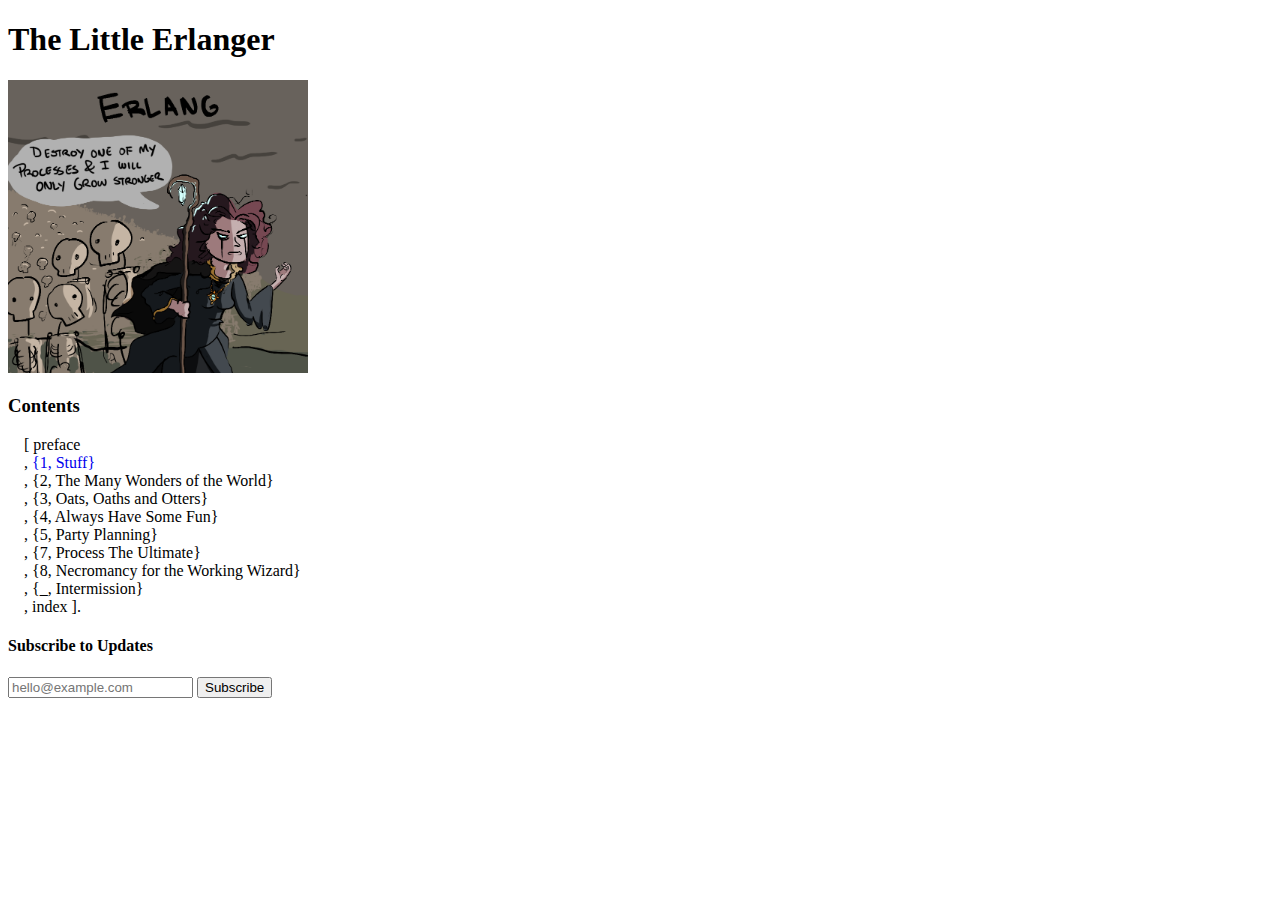
==== docs/index.html @ 6a1f6813 "draft: chapter 1" ====
<!DOCTYPE html>
<html lang="en">
  <head>
    <meta charset="utf-8">
    <meta name="viewport" content="width=device-width,initial-scale=1.0">

    <meta name="description" content="A little story to get into Erlang">
    <!-- Open Graph / Facebook -->
    <meta property="og:type" content="website">
    <meta property="og:url" content="https://abstractmachines.dev/">
    <meta property="og:title" content="Abstract Machines">
    <meta property="og:description" content="Abstract Machines makes tools to think clearly.">
    <meta property="og:image" content="https://abstractmachines.dev/assets/socialmedia.png">

    <!-- Twitter -->
    <meta property="twitter:card" content="summary_large_image">
    <meta property="twitter:url" content="https://abstractmachines.dev/">
    <meta property="twitter:title" content="Abstract Machines">
    <meta property="twitter:description" content="Abstract Machines makes tools to think clearly.">
    <meta property="twitter:image" content="https://abstractmachines.dev/assets/socialmedia.png">

    <title>The Little Erlanger</title>

    <link rel="preload" href="/global.css" as="style">
    <link rel="stylesheet" href="/global.css">
    <!-- Global site tag (gtag.js) - Google Analytics -->
    <script async src="https://www.googletagmanager.com/gtag/js?id=UA-65775908-6"></script>
    <script>
      window.dataLayer = window.dataLayer || [];
      function gtag(){dataLayer.push(arguments);}
      gtag('js', new Date());

      gtag('config', 'UA-XXXXXXX-6');
    </script>
  </head>
  <body>
    <h1> The Little Erlanger </h1>
    <img src="./assets/cover-drawing.png" width="300px"/>
    <h3> Contents </h3>
    <ul>
      <li> [ preface </li>
      <li> , <a href="./chapters/1-stuff.html"> {1, Stuff}</a> </li>
      <li> , {2, The Many Wonders of the World} </li>
      <li> , {3, Oats, Oaths and Otters} </li>
      <li> , {4, Always Have Some Fun} </li>
      <li> , {5, Party Planning}  </li>
      <li> , {7, Process The Ultimate}  </li>
      <li> , {8, Necromancy for the Working Wizard}  </li>
      <li> , {_, Intermission} </li> 
      <li> , index ]. </li> 
    </ul>
    <h4> Subscribe to Updates </h4>
    <form
      action="https://buttondown.email/api/emails/embed-subscribe/abstractmachines"
      method="post"
      target="popupwindow"
      onsubmit="window.open('https://buttondown.email/abstractmachines', 'popupwindow')"
      class="buttondown"
      >
      <input type="email" name="email" placeholder="hello@example.com" id="bd-email">
      <input type="hidden" value="1" name="embed"></input>
      <input type="submit" value="Subscribe"></input>
    </form>
  </body>
</html>
---- global.css ----
ul {
  list-style: none;
  padding: 0 1rem;
}

a {
  text-decoration: none;
}
---- global.css ----
ul {
  list-style: none;
  padding: 0 1rem;
}

a {
  text-decoration: none;
}
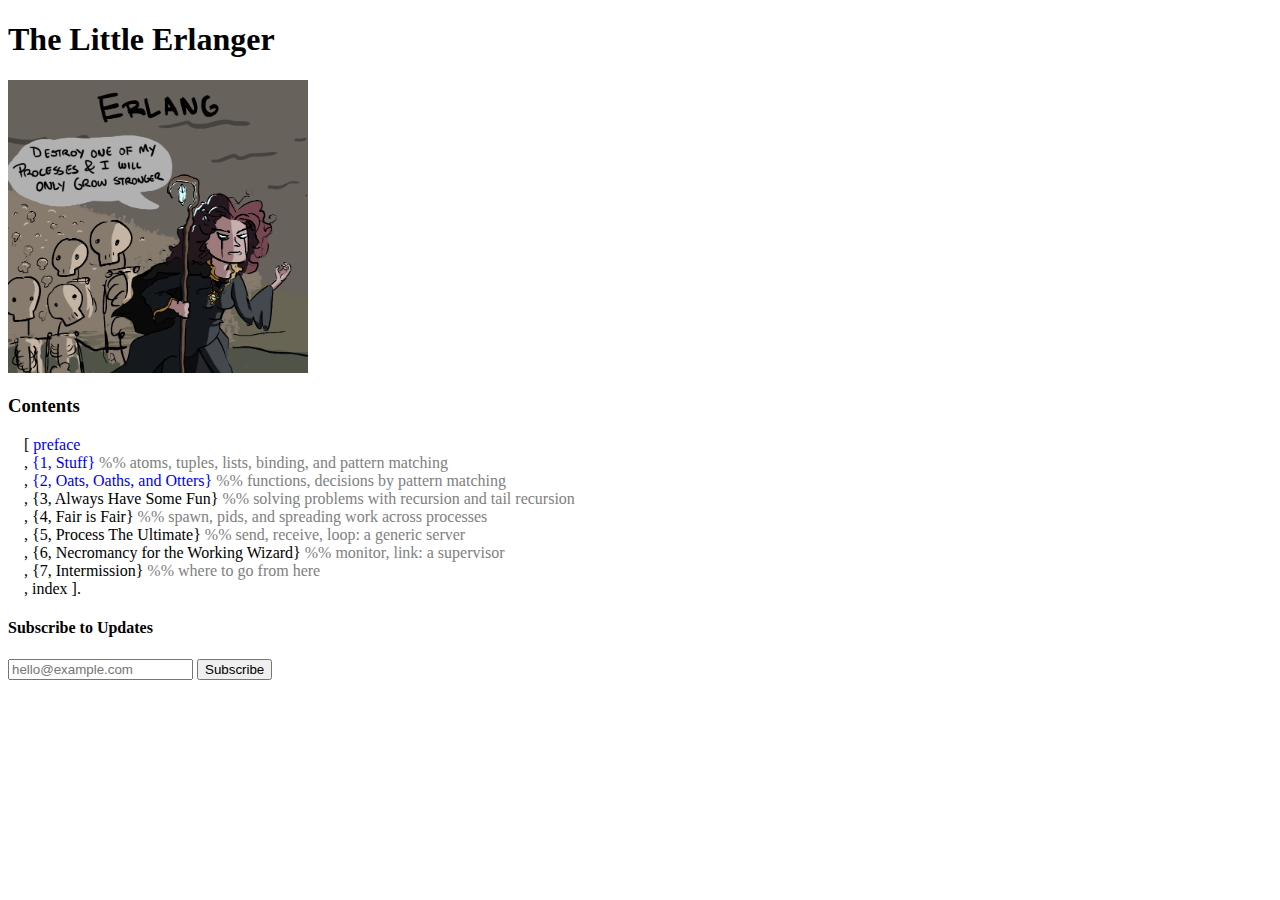
==== commit 366dedf7: "publish: Tue 01 Sep 2020 09:01:36 PM CEST" ====
--- a/docs/index.html
+++ b/docs/index.html
@@ -38,16 +38,15 @@
     <img src="./assets/cover-drawing.png" width="300px"/>
     <h3> Contents </h3>
     <ul>
-      <li> [ preface </li>
-      <li> , <a href="./chapters/1-stuff.html"> {1, Stuff}</a> </li>
-      <li> , {2, The Many Wonders of the World} </li>
-      <li> , {3, Oats, Oaths and Otters} </li>
-      <li> , {4, Always Have Some Fun} </li>
-      <li> , {5, Party Planning}  </li>
-      <li> , {7, Process The Ultimate}  </li>
-      <li> , {8, Necromancy for the Working Wizard}  </li>
-      <li> , {_, Intermission} </li> 
-      <li> , index ]. </li> 
+      <li> [ <a href="./preface.html"> preface</a> </li>
+      <li> , <a href="./chapters/1-stuff.html"> {1, Stuff}</a> <span style="color: gray;">%% atoms, tuples, lists, binding, and pattern matching </span> </li>
+      <li> , <a href="./chapters/2-oats-oaths-and-otters.html"> {2, Oats, Oaths, and Otters}</a> <span style="color: gray;"> %% functions, decisions by pattern matching </span></li>
+      <li> , {3, Always Have Some Fun} <span style="color: gray;"> %% solving problems with recursion and tail recursion </span></li>
+      <li> , {4, Fair is Fair} <span style="color: gray;"> %% spawn, pids, and spreading work across processes </span> </li>
+      <li> , {5, Process The Ultimate} <span style="color: gray;"> %% send, receive, loop: a generic server </span> </li>
+      <li> , {6, Necromancy for the Working Wizard} <span style="color: gray;"> %% monitor, link: a supervisor </span> </li>
+      <li> , {7, Intermission} <span style="color: gray;"> %% where to go from here </span> </li>
+      <li> , index ]. </li>
     </ul>
     <h4> Subscribe to Updates </h4>
     <form
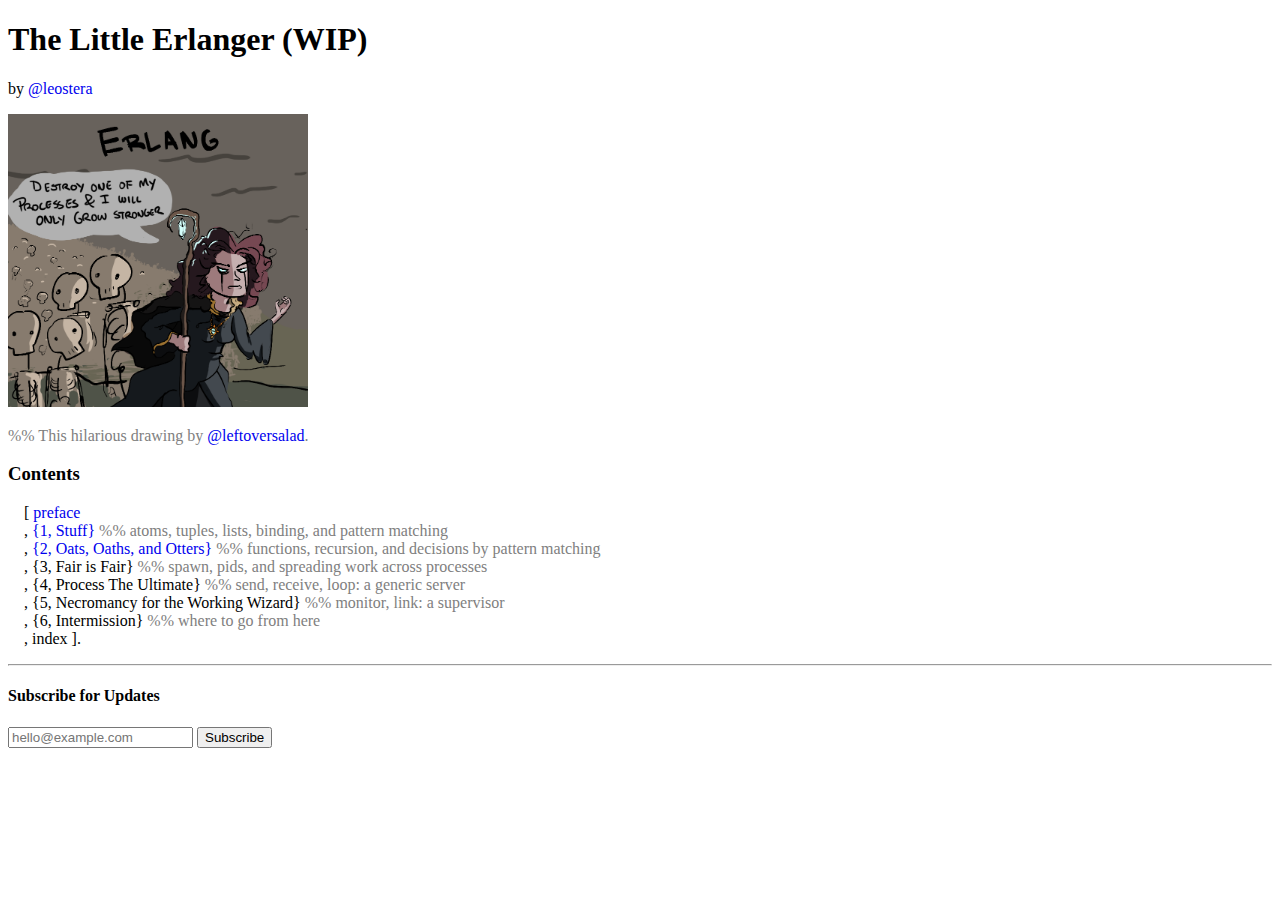
==== commit a44a7c14: "publish: Fri 11 Sep 2020 11:24:27 PM CEST" ====
--- a/docs/index.html
+++ b/docs/index.html
@@ -34,21 +34,22 @@
     </script>
   </head>
   <body>
-    <h1> The Little Erlanger </h1>
-    <img src="./assets/cover-drawing.png" width="300px"/>
+    <h1> The Little Erlanger (WIP)</h1>
+    <p>by <a href="https://twitter.com/leostera">@leostera</a></p>
+    <a href="https://leftoversalad.com/c/015_programmingpeople/"><img src="./assets/cover-drawing.png" width="300px"/></a>
+<p style="color: gray;">%% This hilarious drawing by <a href="https://leftoversalad.com">@leftoversalad</a>. </p>
     <h3> Contents </h3>
     <ul>
       <li> [ <a href="./preface.html"> preface</a> </li>
       <li> , <a href="./chapters/1-stuff.html"> {1, Stuff}</a> <span style="color: gray;">%% atoms, tuples, lists, binding, and pattern matching </span> </li>
-      <li> , <a href="./chapters/2-oats-oaths-and-otters.html"> {2, Oats, Oaths, and Otters}</a> <span style="color: gray;"> %% functions, decisions by pattern matching </span></li>
-      <li> , {3, Always Have Some Fun} <span style="color: gray;"> %% solving problems with recursion and tail recursion </span></li>
-      <li> , {4, Fair is Fair} <span style="color: gray;"> %% spawn, pids, and spreading work across processes </span> </li>
-      <li> , {5, Process The Ultimate} <span style="color: gray;"> %% send, receive, loop: a generic server </span> </li>
-      <li> , {6, Necromancy for the Working Wizard} <span style="color: gray;"> %% monitor, link: a supervisor </span> </li>
-      <li> , {7, Intermission} <span style="color: gray;"> %% where to go from here </span> </li>
+      <li> , <a href="./chapters/2-oats-oaths-and-otters.html">{2, Oats, Oaths, and Otters} </a> <span style="color: gray;"> %% functions, recursion, and decisions by pattern matching </span></li>
+      <li> , {3, Fair is Fair} <span style="color: gray;"> %% spawn, pids, and spreading work across processes </span> </li>
+      <li> , {4, Process The Ultimate} <span style="color: gray;"> %% send, receive, loop: a generic server </span> </li>
+      <li> , {5, Necromancy for the Working Wizard} <span style="color: gray;"> %% monitor, link: a supervisor </span> </li>
+      <li> , {6, Intermission} <span style="color: gray;"> %% where to go from here </span> </li>
       <li> , index ]. </li>
     </ul>
-    <h4> Subscribe to Updates </h4>
+    <hr />
     <form
       action="https://buttondown.email/api/emails/embed-subscribe/abstractmachines"
       method="post"
@@ -56,6 +57,7 @@
       onsubmit="window.open('https://buttondown.email/abstractmachines', 'popupwindow')"
       class="buttondown"
       >
+      <h4> Subscribe for Updates </h4>
       <input type="email" name="email" placeholder="hello@example.com" id="bd-email">
       <input type="hidden" value="1" name="embed"></input>
       <input type="submit" value="Subscribe"></input>
